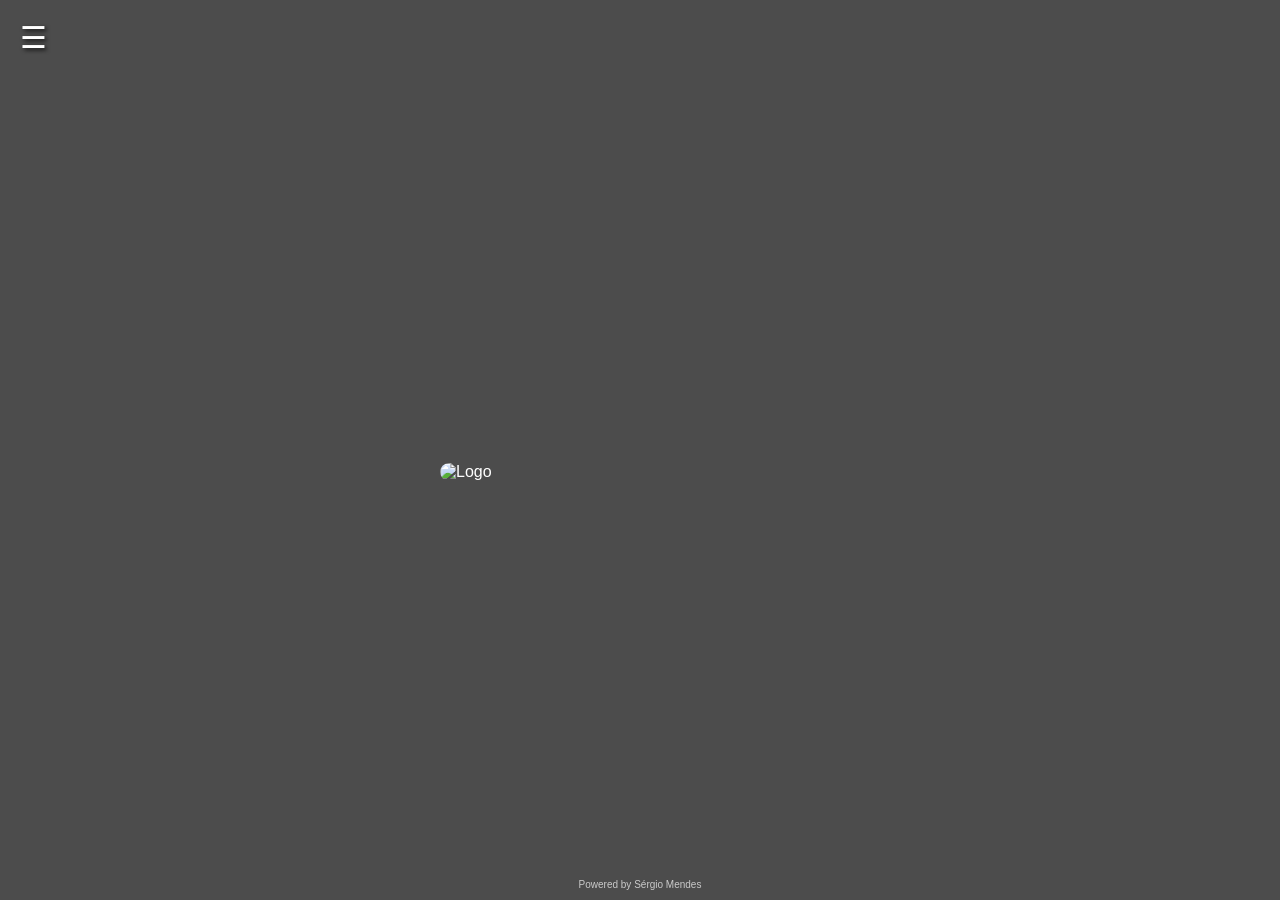
==== index.html @ bd9c7005 "Add files via upload" ====
<!DOCTYPE html>
<html lang="pt">
<head>
    <meta charset="UTF-8">
    <meta name="viewport" content="width=device-width, initial-scale=1.0">
    <title>O Botão</title>
    <link rel="stylesheet" href="style.css">
    <link rel="manifest" href="manifest.json">
</head>
    <body class="home-bg">
        
        <video autoplay loop muted plays-inline class="back-video">
                <source src="assets/videos/videoplayback.mp4" type="video/mp4">
        </video>
        
        <div class="menu-container">
        <div class="hamburger" onclick="toggleMenu()">☰</div>
            <nav id="nav-menu" class="hidden">
                <a href="pap.html">Sinopse da PAP</a>
                <a href="videos.html">Vídeos</a>
                <a href="musicas.html">Músicas</a>
                <a href="guiao.html">Guião</a>
                <a href="mailto:mendesss825@gmail.com">Contacto</a>
            </nav>
        </div>
    <main class="hero-content">
        <img src="assets/images/icon-192.png" alt="Logo" class="main-logo">
    </main>
 
        <footer>Powered by Sérgio Mendes</footer>
 
        <script>
 function toggleMenu() {
 document.getElementById('nav-menu').classList.toggle('hidden');
 }
        </script>
    </body>
</html>
---- style.css ----
* {
    box-sizing: border-box;
    margin: 0;
    padding: 0;
}

body {
    font-family: 'Segoe UI', sans-serif;
    background-color: #1a1a1a;
    color: white;
}

/* --- Ecrã Inicial --- */

.home-bg {
    background: linear-gradient(rgba(0,0,0,0.7), rgba(0,0,0,0.7));
    background-size: cover;
    background-position: center;
    min-height: 100vh;

    display: flex;
    flex-direction: column;
}

/* Vídeo de fundo */
.back-video {
    position: fixed;
    right: 0;
    bottom: 0;
    min-width: 100%;
    min-height: 100%;
    object-fit: cover;
    z-index: -1;
}

/* Menu */
.menu-container {
    position: relative;
    z-index: 1000;
    padding: 20px;
}

/* Botão hamburguer */
.hamburger {
    position: relative;
    z-index: 2000;

    font-size: 30px;
    cursor: pointer;
    color: white;
    text-shadow: 2px 2px 4px rgba(0,0,0,0.8);
}

/* Escondido */
.hidden {
    display: none;
}

/* Menu dropdown */
#nav-menu {
    position: fixed;
    top: 0;
    left: 0;
    width: 100%;

    padding: 80px 20px 40px;

    background: linear-gradient(
        to bottom,
        rgba(0,0,0,0.95),
        rgba(0,0,0,0.7),
        rgba(0,0,0,0)
    );

    z-index: 1500;
    text-align: left;
}

/* Links do menu */
#nav-menu a {
    display: block;
    color: white;
    padding: 15px;
    text-decoration: none;
    font-weight: bold;
    font-size: 20px;
}

#nav-menu a:hover {
    color: #ccc;
}

/* Centro da página */
.hero-content {
    flex: 1;

    display: flex;
    justify-content: center;
    align-items: center;
}

/* Logo */
.main-logo {
    width: 400px;
    max-width: 80%;
    border-radius: 10px;
}

/* --- Página PAP --- */

header {
    text-align: center;
    padding: 30px 20px 10px 20px;
}

header .bio {
    color: rgba(255,255,255,0.7);
    font-size: 14px;
    margin-top: 5px;
}

.links-container {
    display: flex;
    flex-direction: column;
    align-items: center;
    padding: 20px;
}

.pap-content {
    text-align: center;
    max-width: 600px;
}

.pap-image {
    width: 90%;
    max-width: 300px;
    display: block;
    margin: 0 auto 20px auto;
    border-radius: 15%;
}

.pap-text {
    font-size: 16px;
    line-height: 1.6;
    max-width: 500px;
    margin: 0 auto;
    padding: 10px;
    text-align: center;
}

/* Botão */
.btn {
    display: block;
    width: 80%;
    max-width: 300px;
    background: white;
    color: black;
    text-align: center;
    padding: 15px;
    margin: 20px auto;
    border-radius: 12px;
    text-decoration: none;
    font-weight: bold;
}

/* Footer */
footer {
    text-align: center;
    color: rgba(255,255,255,0.7);
    font-size: 10px;
    padding: 10px;
    margin-top: auto;
    z-index: 2;
}
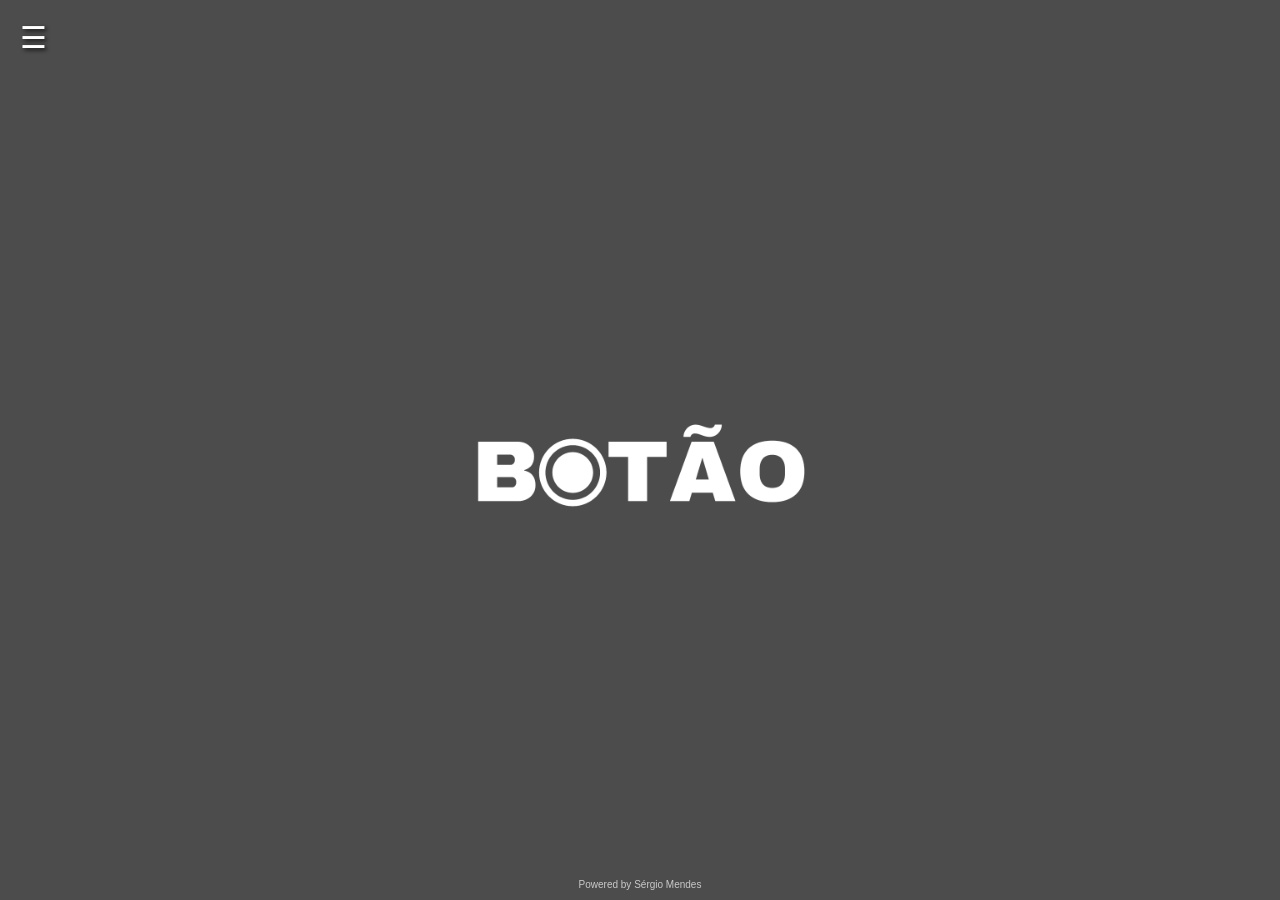
==== commit aff6b8e5: "Update index.html" ====
--- a/index.html
+++ b/index.html
@@ -8,7 +8,7 @@
     <link rel="manifest" href="manifest.json">
 </head>
     <body class="home-bg">
-        
+        <script src="sw.js"></script>
         <video autoplay loop muted plays-inline class="back-video">
                 <source src="assets/videos/videoplayback.mp4" type="video/mp4">
         </video>
@@ -35,4 +35,4 @@
  }
         </script>
     </body>
-</html>+</html>
